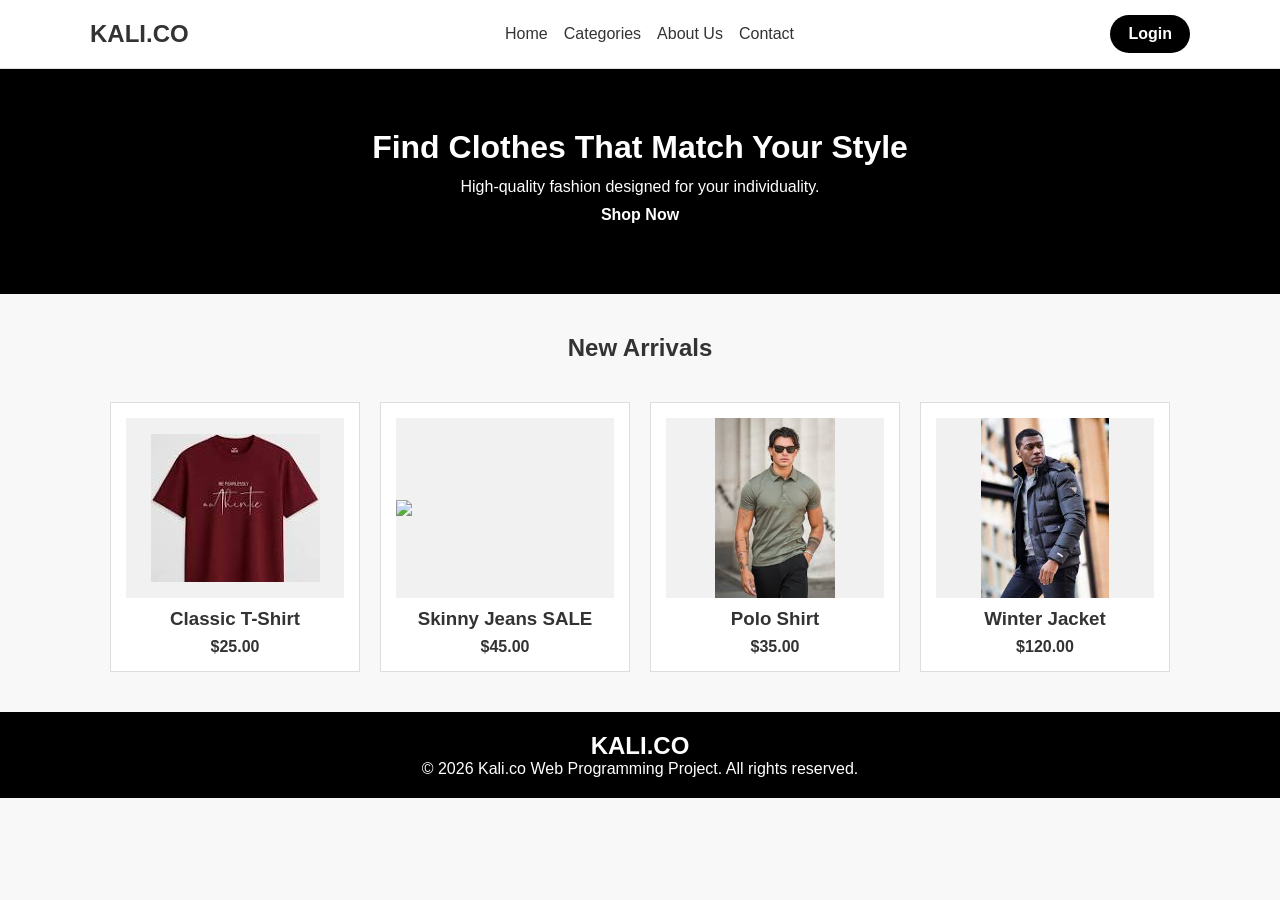
==== secondint/index.html @ 5bd7a923 "Add files via upload" ====
<!DOCTYPE html>
<html lang="en">
<head>
    <meta charset="UTF-8">
  <meta name="viewport" content="width=device-width, initial-scale=1.0">
  <title>KALI.CO - Home</title>

    <link rel="stylesheet" href="styles.css">
</head>

<body>

<header>
    <div class="nav-container container">
      <div class="logo">KALI.CO</div>

        <ul class="links">
          <li><a href="index.html">Home</a></li>
          <li class="dropdown">
            <a href="categories.html">Categories</a>
            <ul class="dropdown-menu">
              <li><a href="categories.html#casual">Casual</a></li>
              <li><a href="categories.html#formal">Formal</a></li>
              <li><a href="categories.html#accessories">Accessories</a></li>
            </ul>
          </li>
          <li><a href="about.html">About Us</a></li>
          <li><a href="#">Contact</a></li>
        </ul>
        <a href="login.html" class="login-btn">Login</a>
    </div>
</header>

<main>

  <section class="hero">
      <h1>Find Clothes That Match Your Style</h1>
      <p>High-quality fashion designed for your individuality.</p>
      <a href="#KALI" class="btn">Shop Now</a>
  </section>

  <section class="container" id="KALI">
    <h2 class="section-title">New Arrivals</h2>

    <div class="product-grid">

        <div class="product-card">
            <div class="product-image">
              <img src="[data-uri]">
            </div>
          <h3>Classic T-Shirt</h3>
          <div class="price">$25.00</div>
        </div>

      <div class="product-card">
          <div class="product-image">
            <img src="https://encrypted-tbn0.gstatic.com/images?q=tbn:ANd9GcQd8E6oAfzMjqNzwrBCEPcMiCJWEbFWPU-tXw&s" width="100%">
          </div>
          <h3>Skinny Jeans <span class="sale-tag">SALE</span></h3>
            <div class="price">$45.00</div>
      </div>

        <div class="product-card">
          <div class="product-image">
              <img src="[data-uri]">
          </div>
            <h3>Polo Shirt</h3>
            <div class="price">$35.00</div>
        </div>

      <div class="product-card">
          <div class="product-image">
            <img src="[data-uri]">
          </div>

          <h3>Winter Jacket</h3>
          <div class="price">$120.00</div>
      </div>

    </div>
  </section>

</main>

<footer>
    <h2>KALI.CO</h2>
    <p>&copy; 2026 Kali.co Web Programming Project. All rights reserved.</p>
</footer>

</body>
</html>
---- secondint/styles.css ----
* {
  margin: 0;
  padding: 0;
  box-sizing: border-box;
}

body {
  font-family: Arial, sans-serif;
  color: #333;
  background: #f8f8f8;
}

a {
  text-decoration: none;
  color: inherit;
}

.container {
  max-width: 1100px;
  margin: 0 auto;
  padding: 0 20px;
}

header {
  background: #fff;
  border-bottom: 1px solid #ddd;
}

.nav-container {
  display: flex;
  justify-content: space-between;
  align-items: center;
  padding: 15px 0;
}

.logo {
  font-size: 24px;
  font-weight: bold;
}

.links {
  list-style: none;
  display: flex;
  gap: 16px;
}

.links a {
  color: #333;
}

.dropdown {
  position: relative;
}

.dropdown-menu {
  position: absolute;
  top: 100%;
  left: 0;
  background: #fff;
  border: 1px solid #ddd;
  border-radius: 8px;
  padding: 10px 0;
  min-width: 160px;
  box-shadow: 0 8px 18px rgba(0,0,0,0.08);
  display: none;
  z-index: 10;
}

.dropdown-menu li {
  list-style: none;
}

.dropdown-menu a {
  display: block;
  padding: 10px 16px;
  color: #333;
}

.dropdown-menu a:hover {
  background: #f4f4f4;
}

.dropdown:hover .dropdown-menu {
  display: block;
}

.login-btn,
.btn {
  display: inline-block;
  padding: 10px 18px;
  border-radius: 25px;
  background: #000;
  color: #fff;
  font-weight: bold;
}

.login-btn:hover,
.btn:hover {
  opacity: 0.9;
}

.hero {
  background: #000;
  color: #fff;
  text-align: center;
  padding: 60px 20px;
}

.hero h1 {
  font-size: 32px;
  margin-bottom: 12px;
}

.section-title {
  text-align: center;
  margin: 40px 0 20px;
  font-size: 24px;
}

.product-grid {
  display: grid;
  grid-template-columns: repeat(auto-fit, minmax(220px, 1fr));
  gap: 20px;
  margin: 40px 0;
}

.product-card {
  background: #fff;
  border: 1px solid #ddd;
  padding: 15px;
  text-align: center;
}

.product-image {
  background: #f1f1f1;
  height: 180px;
  display: flex;
  align-items: center;
  justify-content: center;
  overflow: hidden;
  margin-bottom: 10px;
}

.product-image img {
  max-width: 100%;
  max-height: 100%;
  object-fit: contain;
}

.price {
  font-weight: bold;
  margin-top: 8px;
}

.category-grid {
  display: grid;
  grid-template-columns: repeat(auto-fit, minmax(240px, 1fr));
  gap: 20px;
  margin-top: 30px;
}

.category-card {
  background: #fff;
  border: 1px solid #ddd;
  border-radius: 14px;
  padding: 18px;
  box-shadow: 0 8px 18px rgba(0,0,0,0.05);
}

.category-card-content {
  padding: 0;
}

.category-card-content h3 {
  margin-bottom: 10px;
  font-size: 20px;
}

.category-card-content p {
  color: #555;
  line-height: 1.5;
}

footer {
  background: #000;
  color: #fff;
  text-align: center;
  padding: 20px;
}

.login-page {
  padding: 60px 20px;
  display: flex;
  justify-content: center;
}

.login-card {
  width: 100%;
  max-width: 420px;
  background: #fff;
  border: 1px solid #ddd;
  border-radius: 12px;
  padding: 28px;
}

.form-group {
  margin-bottom: 16px;
}

.form-group label {
  display: block;
  margin-bottom: 8px;
  color: #555;
  font-size: 14px;
}

.form-group input {
  width: 100%;
  padding: 10px;
  border: 1px solid #ccc;
  border-radius: 8px;
}

.submit-btn {
  width: 100%;
  border-radius: 8px;
}

.login-note {
  margin-top: 16px;
  text-align: center;
  color: #555;
  font-size: 14px;
}

.login-note a {
  color: #000;
  font-weight: bold;
}
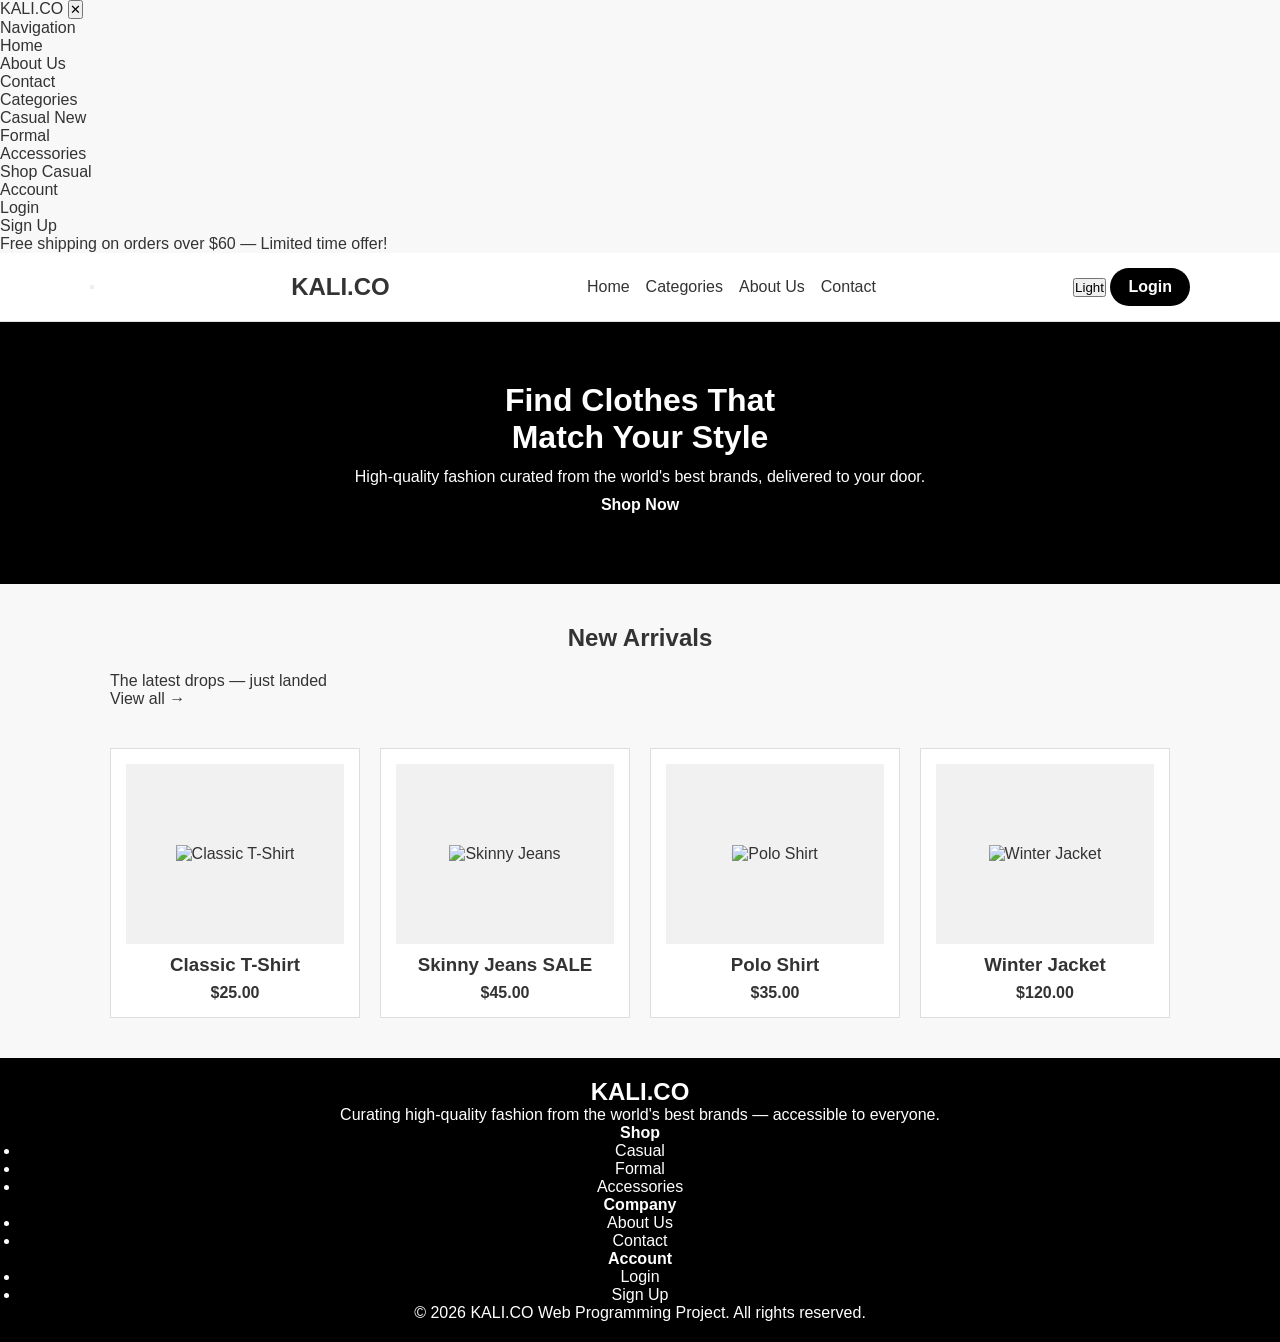
==== commit 3967d1c3: "SecondInt edited" ====
--- a/secondint/index.html
+++ b/secondint/index.html
@@ -1,80 +1,147 @@
 <!DOCTYPE html>
 <html lang="en">
 <head>
-    <meta charset="UTF-8">
+  <meta charset="UTF-8">
   <meta name="viewport" content="width=device-width, initial-scale=1.0">
   <title>KALI.CO - Home</title>
-
-    <link rel="stylesheet" href="styles.css">
+  <link rel="stylesheet" href="styles.css">
+  <script src="sidebar.js" defer></script>
 </head>
-
 <body>
 
+<!-- ===== SIDEBAR OVERLAY ===== -->
+<div class="sidebar-overlay" id="sidebarOverlay"></div>
+
+<!-- ===== SIDEBAR ===== -->
+<aside class="sidebar" id="sidebar">
+  <div class="sidebar-header">
+    <span class="sidebar-logo">KALI.CO</span>
+    <button class="sidebar-close" onclick="closeSidebar()">&#x2715;</button>
+  </div>
+
+  <nav>
+    <div class="sidebar-section">
+      <div class="sidebar-section-title">Navigation</div>
+      <ul>
+        <li><a href="index.html" class="active"><span class="sidebar-icon"></span> Home</a></li>
+        <li><a href="about.html"><span class="sidebar-icon"></span> About Us</a></li>
+        <li><a href="#"><span class="sidebar-icon"></span> Contact</a></li>
+      </ul>
+    </div>
+
+    <div class="sidebar-section">
+      <div class="sidebar-section-title">Categories</div>
+      <ul>
+        <li><a href="categories.html#casual"><span class="sidebar-icon"></span> Casual <span class="sidebar-badge">New</span></a></li>
+        <li><a href="categories.html#formal"><span class="sidebar-icon"></span> Formal</a></li>
+        <li><a href="categories.html#accessories"><span class="sidebar-icon"></span> Accessories</a></li>
+        <li><a href="casual.html"><span class="sidebar-icon"></span> Shop Casual</a></li>
+      </ul>
+    </div>
+
+    <div class="sidebar-section">
+      <div class="sidebar-section-title">Account</div>
+      <ul>
+        <li><a href="login.html"><span class="sidebar-icon"></span> Login</a></li>
+        <li><a href="signup.html"><span class="sidebar-icon"></span> Sign Up</a></li>
+      </ul>
+    </div>
+  </nav>
+</aside>
+
+<!-- ===== PROMO BANNER ===== -->
+<div class="promo-banner"> Free shipping on orders over $60 — Limited time offer!</div>
+
+<!-- ===== HEADER ===== -->
 <header>
-    <div class="nav-container container">
-      <div class="logo">KALI.CO</div>
+  <div class="nav-container container">
+    <button class="hamburger" onclick="openSidebar()" aria-label="Open menu">
+      <span></span><span></span><span></span>
+    </button>
 
-        <ul class="links">
-          <li><a href="index.html">Home</a></li>
-          <li class="dropdown">
-            <a href="categories.html">Categories</a>
-            <ul class="dropdown-menu">
-              <li><a href="categories.html#casual">Casual</a></li>
-              <li><a href="categories.html#formal">Formal</a></li>
-              <li><a href="categories.html#accessories">Accessories</a></li>
-            </ul>
-          </li>
-          <li><a href="about.html">About Us</a></li>
-          <li><a href="#">Contact</a></li>
+    <div class="logo">KALI.CO</div>
+
+    <ul class="links">
+      <li><a href="index.html">Home</a></li>
+      <li class="dropdown">
+        <a href="categories.html">Categories</a>
+        <ul class="dropdown-menu">
+          <li><a href="categories.html#casual">Casual</a></li>
+          <li><a href="categories.html#formal">Formal</a></li>
+          <li><a href="categories.html#accessories">Accessories</a></li>
         </ul>
-        <a href="login.html" class="login-btn">Login</a>
+      </li>
+      <li><a href="about.html">About Us</a></li>
+      <li><a href="#">Contact</a></li>
+    </ul>
+
+    <div class="header-right">
+      <button class="dark-toggle" id="darkToggle" onclick="toggleDarkMode()" title="Toggle dark mode">🌙</button>
+      <a href="login.html" class="login-btn">Login</a>
     </div>
+  </div>
 </header>
 
+<!-- ===== MAIN CONTENT ===== -->
 <main>
 
+  <!-- Hero -->
   <section class="hero">
-      <h1>Find Clothes That Match Your Style</h1>
-      <p>High-quality fashion designed for your individuality.</p>
-      <a href="#KALI" class="btn">Shop Now</a>
+    <h1>Find Clothes That<br>Match Your Style</h1>
+    <p>High-quality fashion curated from the world's best brands, delivered to your door.</p>
+    <a href="#KALI" class="btn">Shop Now</a>
   </section>
 
+  <!-- New Arrivals -->
   <section class="container" id="KALI">
-    <h2 class="section-title">New Arrivals</h2>
+    <div class="section-header">
+      <div>
+        <h2 class="section-title">New Arrivals</h2>
+        <p class="section-subtitle">The latest drops — just landed</p>
+      </div>
+      <a href="categories.html" class="section-link">View all &rarr;</a>
+    </div>
 
     <div class="product-grid">
 
-        <div class="product-card">
-            <div class="product-image">
-              <img src="[data-uri]">
-            </div>
+      <div class="product-card">
+        <div class="product-image">
+          <img src="https://via.placeholder.com/280x220?text=Classic+T-Shirt" alt="Classic T-Shirt">
+        </div>
+        <div class="product-info">
           <h3>Classic T-Shirt</h3>
           <div class="price">$25.00</div>
         </div>
+      </div>
 
       <div class="product-card">
-          <div class="product-image">
-            <img src="https://encrypted-tbn0.gstatic.com/images?q=tbn:ANd9GcQd8E6oAfzMjqNzwrBCEPcMiCJWEbFWPU-tXw&s" width="100%">
-          </div>
+        <div class="product-image">
+          <img src="https://via.placeholder.com/280x220?text=Skinny+Jeans" alt="Skinny Jeans">
+        </div>
+        <div class="product-info">
           <h3>Skinny Jeans <span class="sale-tag">SALE</span></h3>
-            <div class="price">$45.00</div>
+          <div class="price">$45.00</div>
+        </div>
       </div>
 
-        <div class="product-card">
-          <div class="product-image">
-              <img src="[data-uri]">
-          </div>
-            <h3>Polo Shirt</h3>
-            <div class="price">$35.00</div>
+      <div class="product-card">
+        <div class="product-image">
+          <img src="https://via.placeholder.com/280x220?text=Polo+Shirt" alt="Polo Shirt">
         </div>
+        <div class="product-info">
+          <h3>Polo Shirt</h3>
+          <div class="price">$35.00</div>
+        </div>
+      </div>
 
       <div class="product-card">
-          <div class="product-image">
-            <img src="[data-uri]">
-          </div>
-
+        <div class="product-image">
+          <img src="https://via.placeholder.com/280x220?text=Winter+Jacket" alt="Winter Jacket">
+        </div>
+        <div class="product-info">
           <h3>Winter Jacket</h3>
           <div class="price">$120.00</div>
+        </div>
       </div>
 
     </div>
@@ -82,9 +149,39 @@
 
 </main>
 
+<!-- ===== FOOTER ===== -->
 <footer>
-    <h2>KALI.CO</h2>
-    <p>&copy; 2026 Kali.co Web Programming Project. All rights reserved.</p>
+  <div class="footer-grid">
+    <div class="footer-brand">
+      <h2>KALI.CO</h2>
+      <p>Curating high-quality fashion from the world's best brands — accessible to everyone.</p>
+    </div>
+    <div class="footer-col">
+      <h4>Shop</h4>
+      <ul>
+        <li><a href="categories.html#casual">Casual</a></li>
+        <li><a href="categories.html#formal">Formal</a></li>
+        <li><a href="categories.html#accessories">Accessories</a></li>
+      </ul>
+    </div>
+    <div class="footer-col">
+      <h4>Company</h4>
+      <ul>
+        <li><a href="about.html">About Us</a></li>
+        <li><a href="#">Contact</a></li>
+      </ul>
+    </div>
+    <div class="footer-col">
+      <h4>Account</h4>
+      <ul>
+        <li><a href="login.html">Login</a></li>
+        <li><a href="signup.html">Sign Up</a></li>
+      </ul>
+    </div>
+  </div>
+  <div class="footer-bottom">
+    <p>&copy; 2026 KALI.CO Web Programming Project. All rights reserved.</p>
+  </div>
 </footer>
 
 </body>
